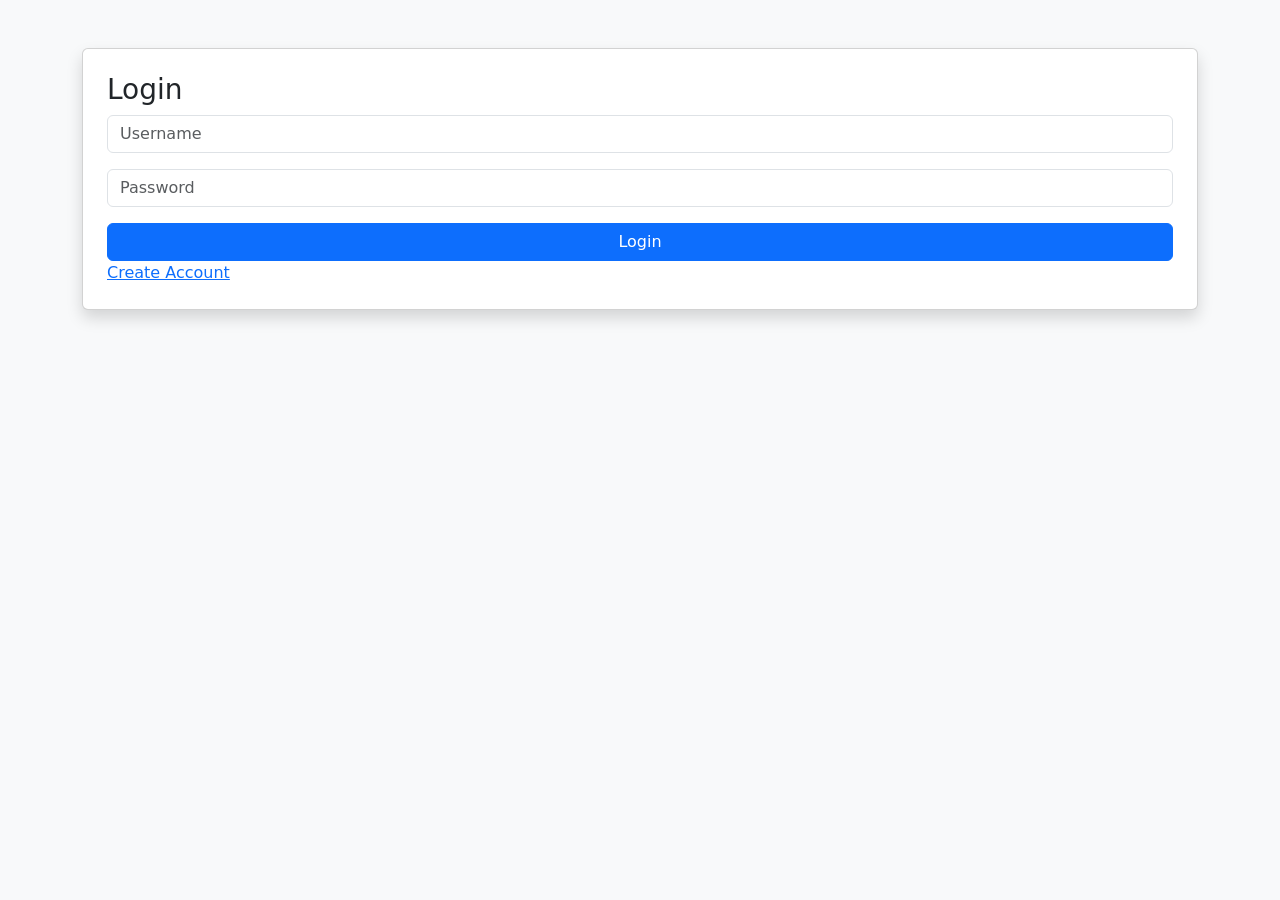
==== templates/login.html @ 4107eafb "AI Course Recommender" ====
<!DOCTYPE html>
<html>
<head>
<title>Login</title>
<link href="https://cdn.jsdelivr.net/npm/bootstrap@5.3.2/dist/css/bootstrap.min.css" rel="stylesheet">
</head>

<body class="bg-light">

<div class="container mt-5">

<div class="card p-4 shadow">

<h3>Login</h3>

<form method="POST">

<input name="username" class="form-control mb-3" placeholder="Username" required>

<input type="password" name="password" class="form-control mb-3" placeholder="Password" required>

<button class="btn btn-primary w-100">Login</button>

</form>

<a href="/register">Create Account</a>

</div>

</div>

</body>
</html>
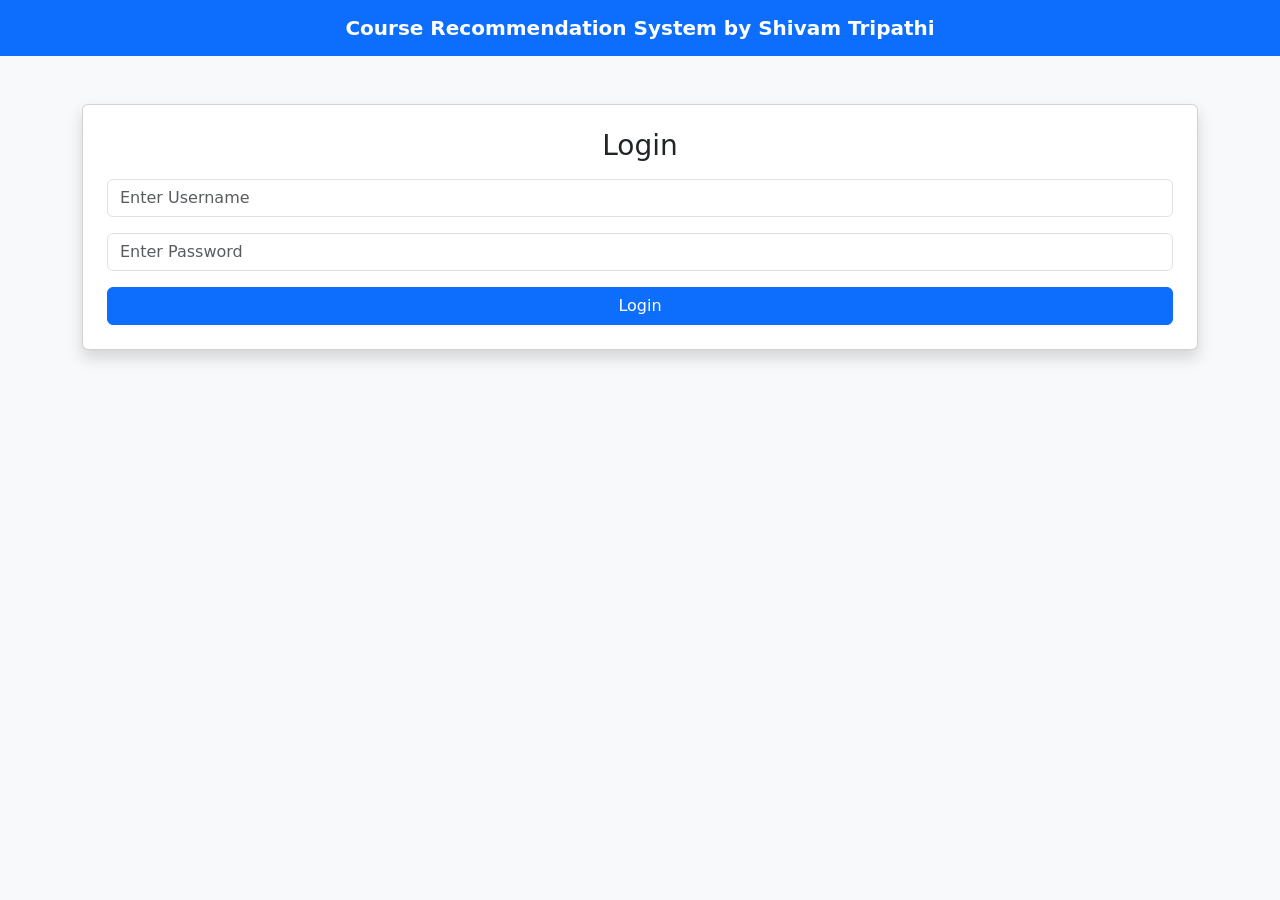
==== commit 480ce4b1: "Added header to login page" ====
--- a/templates/login.html
+++ b/templates/login.html
@@ -1,31 +1,51 @@
 <!DOCTYPE html>
 <html>
 <head>
-<title>Login</title>
-<link href="https://cdn.jsdelivr.net/npm/bootstrap@5.3.2/dist/css/bootstrap.min.css" rel="stylesheet">
+    <title>Login</title>
+
+    <link href="https://cdn.jsdelivr.net/npm/bootstrap@5.3.2/dist/css/bootstrap.min.css" rel="stylesheet">
+
 </head>
 
 <body class="bg-light">
 
+<!-- HEADER -->
+<nav class="navbar navbar-dark bg-primary">
+    <div class="container-fluid">
+        <span class="navbar-brand mx-auto fw-bold">
+            Course Recommendation System by Shivam Tripathi
+        </span>
+    </div>
+</nav>
+
+
 <div class="container mt-5">
 
-<div class="card p-4 shadow">
+    <div class="card p-4 shadow">
 
-<h3>Login</h3>
+        <h3 class="text-center mb-3">Login</h3>
 
-<form method="POST">
+        <form method="POST">
 
-<input name="username" class="form-control mb-3" placeholder="Username" required>
+            <input type="text"
+                   name="username"
+                   class="form-control mb-3"
+                   placeholder="Enter Username"
+                   required>
 
-<input type="password" name="password" class="form-control mb-3" placeholder="Password" required>
+            <input type="password"
+                   name="password"
+                   class="form-control mb-3"
+                   placeholder="Enter Password"
+                   required>
 
-<button class="btn btn-primary w-100">Login</button>
+            <button class="btn btn-primary w-100">
+                Login
+            </button>
 
-</form>
+        </form>
 
-<a href="/register">Create Account</a>
-
-</div>
+    </div>
 
 </div>
 
